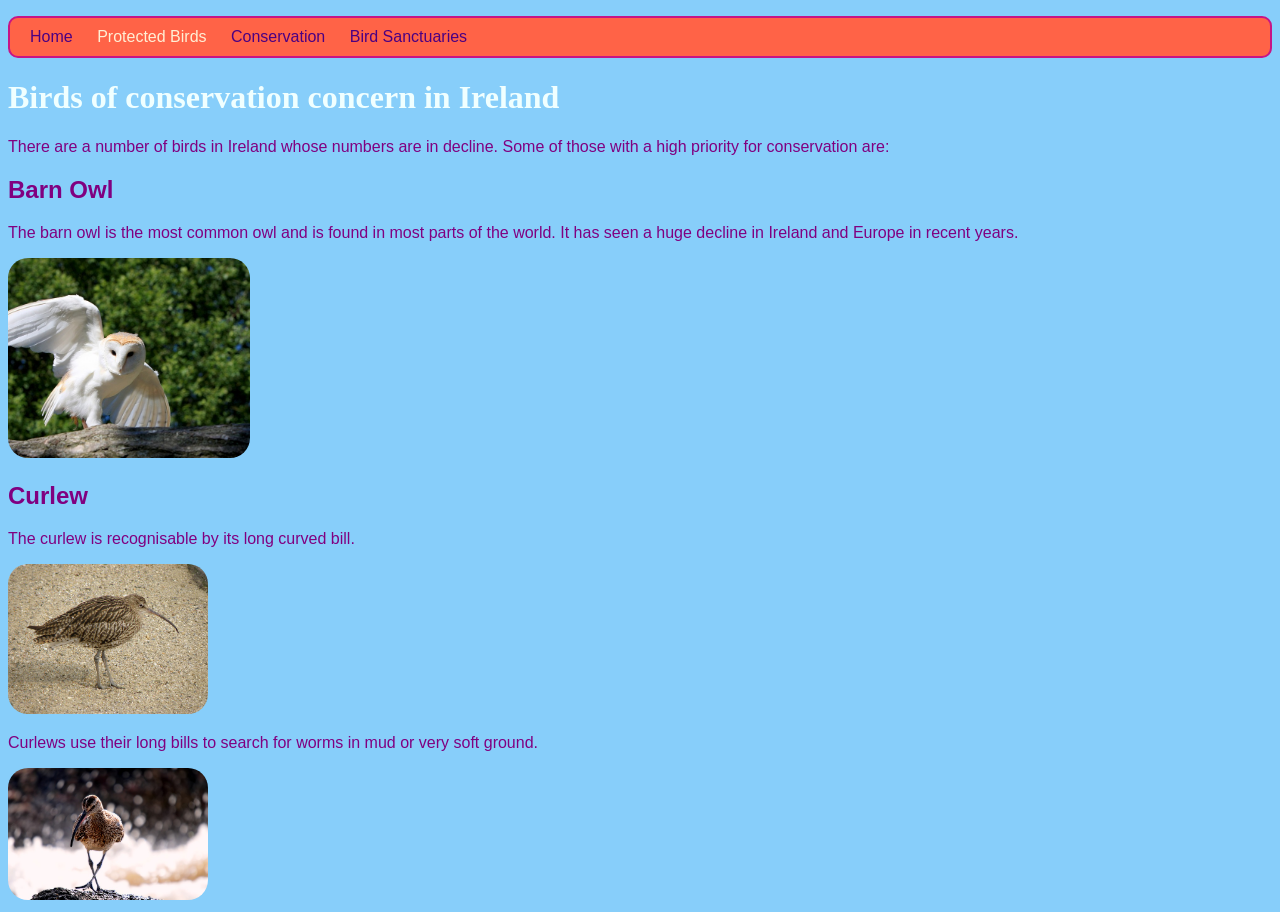
==== en/code/editor-cd-sebento-htmlcss-2-starter/birds.html @ b6c62e37 "fix" ====
<!DOCTYPE html>
<html>
	<head>
		<title>Protected Birds in Ireland</title>
		<link type="text/css" rel="stylesheet" href="styles.css"/>
		<meta charset="utf-8"/>
	</head>
	<body>
	  <header>
	    <nav>
  	    <ul>
          <li><a href="index.html">Home</a></li>
          <li>Protected Birds</li>
          <li><a href="conservation.html">Conservation</a></li>
          <li><a href="sanctuaries.html">Bird Sanctuaries</a></li>
        </ul>
	    </nav>
	    
	  </header>
	  <main>
	    
	    
      <h1>Birds of conservation concern in Ireland</h1>
      <p>
        
       There are a number of birds in Ireland whose numbers are in decline.
       Some of those with a high priority for conservation are:
      </p>  
      
      <h2>Barn Owl</h2>
      <p>The barn owl is the most common owl and is found in most parts of the world. 
      It has seen a huge decline in Ireland and Europe in recent years.</p>
      <img src="barn-owl-landing.jpg" alt="Barn owl landing on a branch" height="200px" />
      <h2>Curlew</h2>
      <p>The curlew is recognisable by its long curved bill.
      </p>
      <img src="curlew.jpg" width="200px" />
      <p>Curlews use their long bills to search for worms in mud or very soft ground.
      </p>
      <img src="curlew2.jpg" width="200px" />
      
	    
	  </main>
	  <footer>
	    
	  </footer>
	</body>
</html>
---- en/code/editor-cd-sebento-htmlcss-2-starter/styles.css ----
body {
  background-color: LightSkyBlue;
    font-family: "Helvetica", sans-serif;
    color: purple;
}
 h1 {
    color: Azure;
    font-family: "Times New Roman", serif;
  }




nav ul {
    background-color: tomato;
    border-style: solid;
    border-color: MediumVioletRed;
    border-width: 2px;
    padding: 10px;
    border-radius: 10px;
  }

    nav ul li {
        list-style-type: none;
        display: inline;
        margin-right: 10px;
        margin-left: 10px;
        color: PapayaWhip;
    }
    nav ul li a {
      text-decoration: none;
      color: indigo;
  }

img {
  border-radius: 20px;
}















/**********************************
This section is for styling tables
***********************************/
table, th, td {
  border: 1px solid HoneyDew;
  border-collapse: collapse;
}
tr {
  background-color: PaleTurquoise;
}
th, td {
  vertical-align: top;
  padding: 5px;
  text-align: left;
}
th {
  color: purple;
}
td {
  color: purple;
}
/********************************/
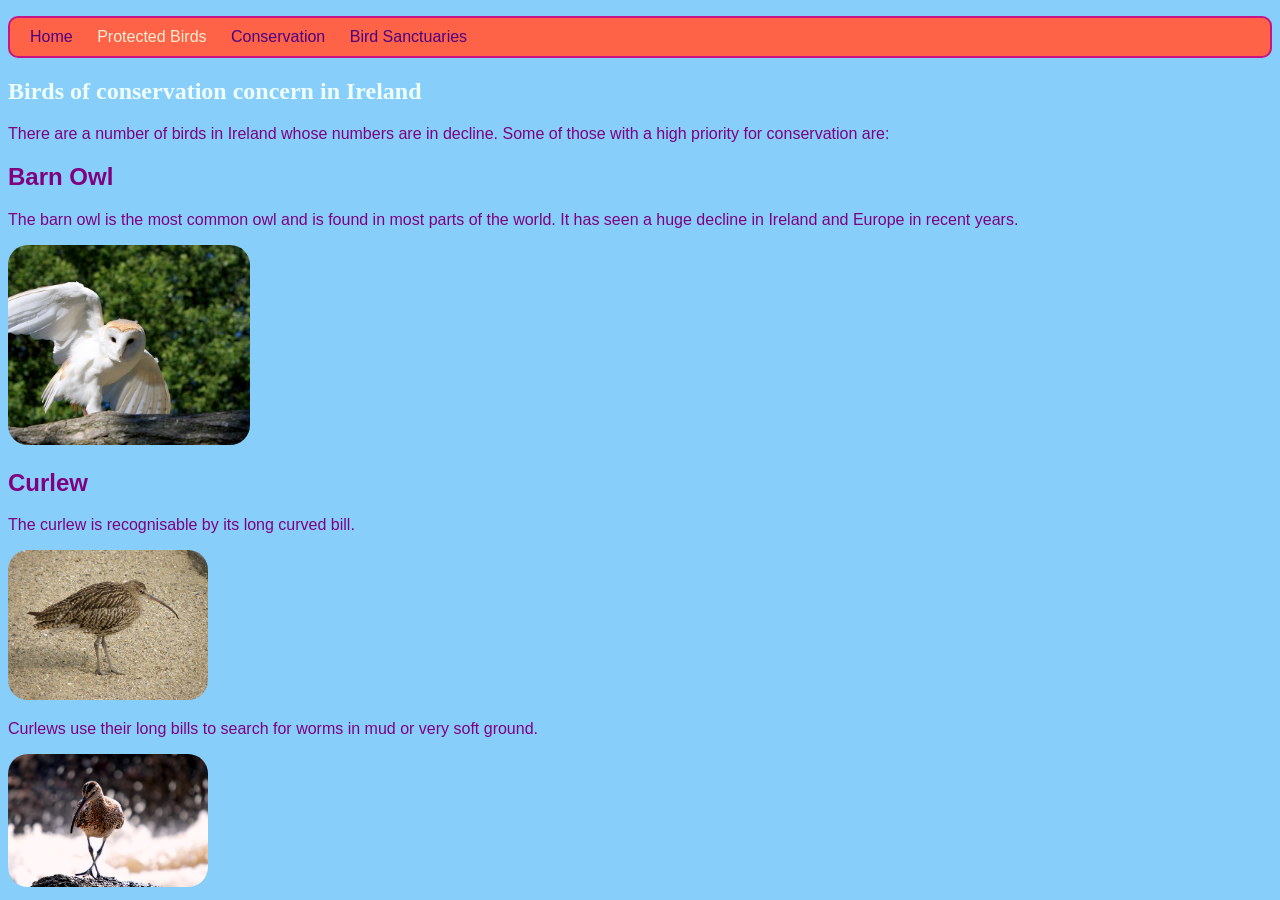
==== commit 0466f971: "edits" ====
--- a/en/code/editor-cd-sebento-htmlcss-2-starter/birds.html
+++ b/en/code/editor-cd-sebento-htmlcss-2-starter/birds.html
@@ -1,49 +1,51 @@
 <!DOCTYPE html>
 <html>
-	<head>
-		<title>Protected Birds in Ireland</title>
-		<link type="text/css" rel="stylesheet" href="styles.css"/>
-		<meta charset="utf-8"/>
-	</head>
-	<body>
-	  <header>
-	    <nav>
-  	    <ul>
-          <li><a href="index.html">Home</a></li>
-          <li>Protected Birds</li>
-          <li><a href="conservation.html">Conservation</a></li>
-          <li><a href="sanctuaries.html">Bird Sanctuaries</a></li>
-        </ul>
-	    </nav>
-	    
-	  </header>
-	  <main>
-	    
-	    
+
+<head>
+  <title>Protected Birds in Ireland</title>
+  <link type="text/css" rel="stylesheet" href="styles.css" />
+  <meta charset="utf-8" />
+</head>
+
+<body>
+  <header>
+    <nav>
+      <ul>
+        <li><a href="index.html">Home</a></li>
+        <li>Protected Birds</li>
+        <li><a href="conservation.html">Conservation</a></li>
+        <li><a href="sanctuaries.html">Bird Sanctuaries</a></li>
+      </ul>
+    </nav>
+
+  </header>
+  <main>
+    <article>
       <h1>Birds of conservation concern in Ireland</h1>
       <p>
-        
-       There are a number of birds in Ireland whose numbers are in decline.
-       Some of those with a high priority for conservation are:
-      </p>  
-      
-      <h2>Barn Owl</h2>
-      <p>The barn owl is the most common owl and is found in most parts of the world. 
-      It has seen a huge decline in Ireland and Europe in recent years.</p>
-      <img src="barn-owl-landing.jpg" alt="Barn owl landing on a branch" height="200px" />
-      <h2>Curlew</h2>
-      <p>The curlew is recognisable by its long curved bill.
+        There are a number of birds in Ireland whose numbers are in decline.
+        Some of those with a high priority for conservation are:
       </p>
-      <img src="curlew.jpg" width="200px" />
-      <p>Curlews use their long bills to search for worms in mud or very soft ground.
-      </p>
-      <img src="curlew2.jpg" width="200px" />
-      
-	    
-	  </main>
-	  <footer>
-	    
-	  </footer>
-	</body>
-</html>
+      <section>
+        <h2>Barn Owl</h2>
+        <p>The barn owl is the most common owl and is found in most parts of the world.
+          It has seen a huge decline in Ireland and Europe in recent years.</p>
+        <img src="barn-owl-landing.jpg" alt="Barn owl landing on a branch" height="200px" />
+      </section>
+      <section>
+        <h2>Curlew</h2>
+        <p>The curlew is recognisable by its long curved bill.
+        </p>
+        <img src="curlew.jpg" width="200px" />
+        <p>Curlews use their long bills to search for worms in mud or very soft ground.
+        </p>
+        <img src="curlew2.jpg" width="200px" />
+      </section>
+    </article>
+  </main>
+  <footer>
 
+  </footer>
+</body>
+
+</html>
--- a/en/code/editor-cd-sebento-htmlcss-2-starter/styles.css
+++ b/en/code/editor-cd-sebento-htmlcss-2-starter/styles.css
@@ -1,36 +1,35 @@
 body {
   background-color: LightSkyBlue;
-    font-family: "Helvetica", sans-serif;
-    color: purple;
+  font-family: "Helvetica", sans-serif;
+  color: purple;
 }
- h1 {
-    color: Azure;
-    font-family: "Times New Roman", serif;
-  }
 
-
-
+h1 {
+  color: Azure;
+  font-family: "Times New Roman", serif;
+}
 
 nav ul {
-    background-color: tomato;
-    border-style: solid;
-    border-color: MediumVioletRed;
-    border-width: 2px;
-    padding: 10px;
-    border-radius: 10px;
-  }
+  background-color: tomato;
+  border-style: solid;
+  border-color: MediumVioletRed;
+  border-width: 2px;
+  padding: 10px;
+  border-radius: 10px;
+}
 
-    nav ul li {
-        list-style-type: none;
-        display: inline;
-        margin-right: 10px;
-        margin-left: 10px;
-        color: PapayaWhip;
-    }
-    nav ul li a {
-      text-decoration: none;
-      color: indigo;
-  }
+nav ul li {
+  list-style-type: none;
+  display: inline;
+  margin-right: 10px;
+  margin-left: 10px;
+  color: PapayaWhip;
+}
+
+nav ul li a {
+  text-decoration: none;
+  color: indigo;
+}
 
 img {
   border-radius: 20px;
@@ -53,22 +52,30 @@
 /**********************************
 This section is for styling tables
 ***********************************/
-table, th, td {
+table,
+th,
+td {
   border: 1px solid HoneyDew;
   border-collapse: collapse;
 }
+
 tr {
   background-color: PaleTurquoise;
 }
-th, td {
+
+th,
+td {
   vertical-align: top;
   padding: 5px;
   text-align: left;
 }
+
 th {
   color: purple;
 }
+
 td {
   color: purple;
 }
+
 /********************************/
